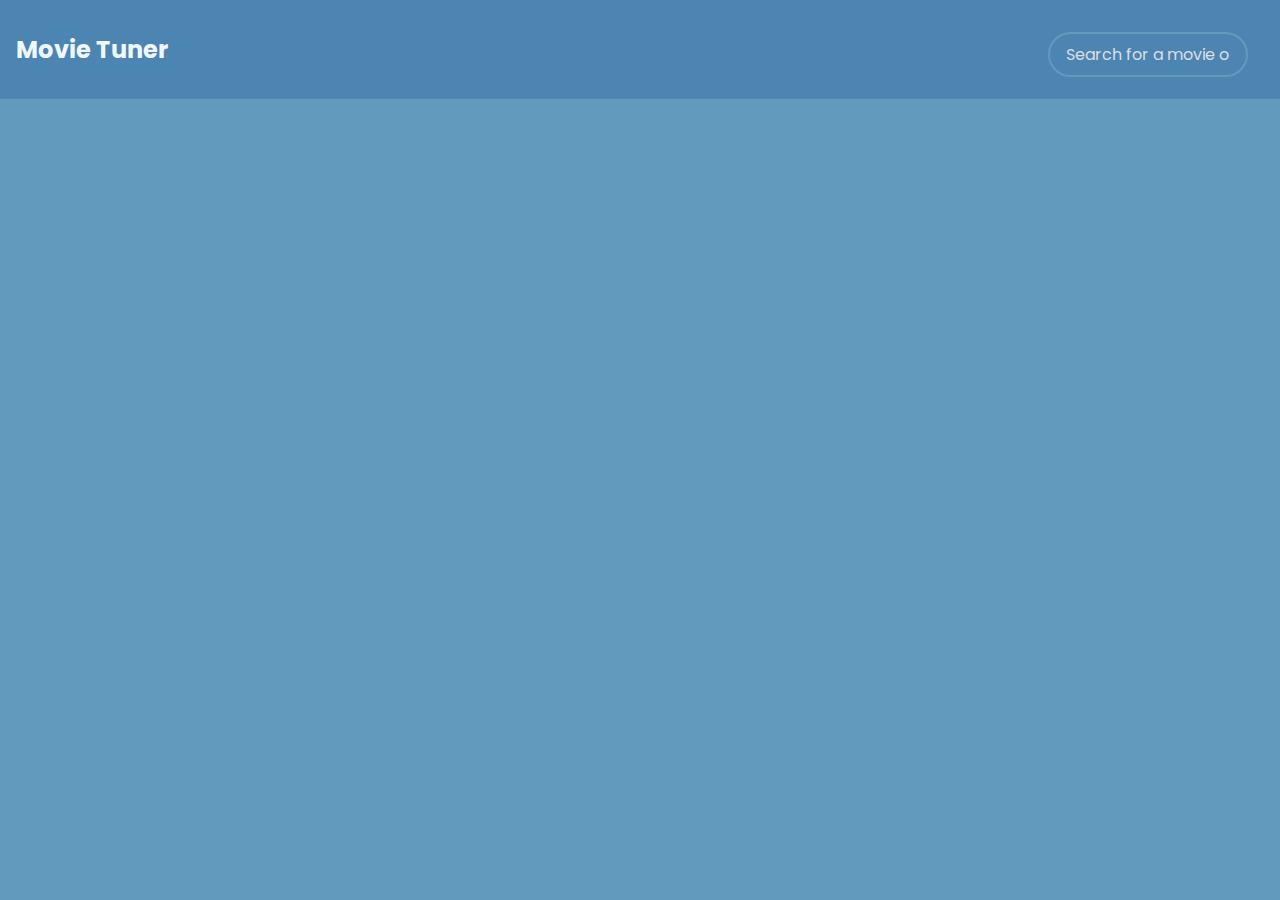
==== index.htm @ 4a4bd294 "Add initial files" ====
<!DOCTYPE html>
<html lang="en">

<head>
    <meta charset="UTF-8" />
    <meta name="description" content="Movie Tuner">
    <meta name="keywords" content="Movies, TV Shows and Actors">
    <meta name="author" content="Arya Anand">
    <meta name="application-name" content="Movie Tuner">
    <meta name="viewport" content="width=device-width, initial-scale=1.0" />
    <link rel="stylesheet" href="style.css" />
    <link rel="stylesheet" href="https://cdnjs.cloudflare.com/ajax/libs/font-awesome/4.7.0/css/font-awesome.min.css">
    <title>Movie Tuner</title>
    <link rel="shortcut icon" type="image/png" href="images/logo.png">
</head>

<body>
    <header>
        <h1 class="h1">Movie Tuner</h1>
        <form id="form" class="form">
            <input type="text" id="search" class="search" placeholder="Search for a movie or a tv show">
        </form>
    </header>
    <aside class="sidebar" id="sidebar" style="display: none;">
    </aside>
    <main id="main"></main>
    <script src="index.js" defer></script>
</body>

</html>
---- style.css ----
@import url('https://fonts.googleapis.com/css2?family=Poppins:wght@200;400&display=swap');

:root {
    --primary-color: #629abe;
    --secondary-color: #0a41893d;
}

* {
    box-sizing: border-box;
    scroll-behavior: smooth;
}

body {
    background-color: var(--primary-color);
    font-family: 'Poppins', sans-serif;
    margin: 0;
}

header {
    padding: 1rem;
    background-color: var(--secondary-color);
}

.search {
    background-color: transparent;
    border: 2px solid var(--primary-color);
    border-radius: 50px;
    font-family: inherit;
    font-size: 1rem;
    padding: 0.5rem 1rem;
    color: #fff;
    margin-right: auto;
    width: 200px;
    transition: width 200ms;
}

.search::placeholder {
    color: #dcdde6;
}

.search:focus {
    outline: none;
    background-color: var(--primary-color);
}

.search:hover {
    width: 400px;
}

.h1 {
    display: inline-block;
    color: aliceblue;
    font-size: x-large;
}

.form {
    margin: 1rem;
    float: right;
}

.navbar {
    padding: 1rem;
    display: flex;
    /* justify-content: flex-start; */
    background-color: #646bcc;
    color: #fff;
}

main {
    display: flex;
    flex-wrap: wrap;
    justify-content: space-evenly;
}

.contentCard {
    font-size: unset;
    min-width: 10%;
    max-width: 15%;
    margin: 1rem;
    background-color: var(--secondary-color);
    box-shadow: rgba(0, 0, 0, 0.25) 0px 25px 50px -12px;
    position: relative;
    overflow: hidden;
    border-radius: 3px;
    font-size: small;
}

.contentCard img {
    width: 100%;
}

.contentCard .movie-info {
    color: #eee;
    display: flex;
    align-items: center;
    justify-content: space-between;
    padding: 0.5rem 1rem;
    letter-spacing: 0.5px;
}

.contentCard .movie-info h3 {
    margin-top: 0;
}

.contentCard .movie-info span {
    background-color: var(--primary-color);
    padding: 0.25rem 0.5rem;
    border-radius: 3px;
    font-weight: bold;
}

.contentCard .overview {
    background-color: #fff;
    padding: 2rem;
    position: absolute;
    left: 0;
    bottom: 0;
    right: 0;
    max-height: 100%;
    transform: translateY(101%);
    transition: transform 0.3s ease-in;
}

.movie:hover .overview {
    color: inherit;

}

span.green {
    color: lightgreen;
}

span.orange {
    color: orange;
}

span.red {
    color: red;
}

#sidebar {
    float: right;
    max-width: 25%;
    padding: 1rem;
    background-color: var(--secondary-color);
    box-shadow: 0 4px 5px rgba(0, 0, 0, 0.2);
    border-radius: 3px;
    overflow: hidden;
    margin-top: 1rem;
    margin-bottom: 1rem;
    margin-left: auto;
    margin-right: auto;
    position: sticky;
    top: -238px;
}

.sidebar .sidebar-close-icon {
    position: absolute;
    /* top: 20px; */
    right: 20px;
    color: #fff;
    background-color: rgba(0, 0, 0, 0.404);
    padding: 0.7rem;
    border-radius: 30%;
    z-index: 10;
    text-shadow: rgba(50, 50, 93, 0.25) 0px 50px 100px -20px, rgba(0, 0, 0, 0.3) 0px 30px 60px -30px;
}

.sidebar .sidebar-close-icon:hover {
    cursor: pointer;
    text-shadow: rgba(50, 50, 93, 0.25) 0px 30px 60px -12px, rgba(0, 0, 0, 0.3) 0px 18px 36px -18px;
}

.sidebar img {
    width: 100%;
}

.sidebar .sidebar-tagline {
    font-style: oblique;
    background-color: rgba(255, 255, 255, 0.123);
    width: 100%;
    padding: 0.8rem;
    border-radius: 10px;
    box-shadow: rgba(0, 0, 0, 0.19) 0px 10px 20px, rgba(0, 0, 0, 0.23) 0px 6px 6px;
}

.sidebar .sidebar-info {
    background-color: #fff;
    padding: 1rem;
    max-height: 100%;
    margin: 1rem;
    border-radius: 5px;
    box-shadow: rgba(0, 0, 0, 0.2) 0px 18px 50px -10px;
}

.sidebar .sidebar-movie-info {
    color: #eee;
    display: flex;
    align-items: center;
    justify-content: space-between;
    padding: 0.5rem 1rem 1rem;
    letter-spacing: 0.5px;
}

.sidebar .sidebar-movie-info h3 {
    margin-top: 0;
}

.sidebar .sidebar-movie-info span {
    background-color: var(--primary-color);
    padding: 0.25rem 0.5rem;
    border-radius: 3px;
    font-weight: bold;
}

.sidebar .sidebar-movie-info a {
    color: white;
    text-decoration: none;
}

.sidebar .sidebar-movie-info a:hover {
    color: rgb(207, 207, 207);
}

.sidebar h2,
h3,
h4,
h5 {
    margin: 0.2rem;
}

#iframeSpotify {
    height: 80px;
    width: 250px;
    margin: auto;
    display: block;
    transition: width 600ms 0.6s, height 600ms;
    box-shadow: blue 0px 0px 0px 2px inset, rgb(77 133 178) 10px -10px 0px -3px, rgb(31 193 27) 10px -10px, rgb(77 133 178) 20px -20px 0px -3px, rgb(255 217 19) 20px -20px, rgb(77 133 178) 30px -30px 0px -3px, rgb(255 156 85) 30px -30px;
    transition-timing-function: ease;
}

#iframeSpotify:hover {
    height: 250px;
    width: 1000px;
}

/* LOADER STARTS*/

.lds-facebook {
    display: inline-block;
    position: absolute;
    left: 40%;
    top: 25%;
    width: 80px;
    height: 80px;
}

.lds-facebook div {
    display: inline-block;
    position: absolute;
    left: 8px;
    width: 16px;
    background: rgba(130, 223, 118, 0.692);
    animation: lds-facebook 1.2s cubic-bezier(0, 0.5, 0.5, 1) infinite;
}

.lds-facebook div:nth-child(1) {
    left: 8px;
    animation-delay: -0.24s;
}

.lds-facebook div:nth-child(2) {
    left: 32px;
    animation-delay: -0.12s;
}

.lds-facebook div:nth-child(3) {
    left: 56px;
    animation-delay: 0;
}

@keyframes lds-facebook {
    0% {
        top: 8px;
        height: 64px;
    }

    50%,
    100% {
        top: 24px;
        height: 32px;
    }
}

/* LOADER ENDS */
@media screen and (min-width: 1000px) {
    .contentCard {
        /* min-width: 200px; */
        max-width: 10%;
        font-size: x-small;

    }

}

@media screen and (min-width: 1800px) {
    .contentCard {
        min-width: 10%;
        max-width: 15%;
    }
}


@media screen and (max-width: 600px) {
    .contentCard {
        min-width: 25%;
        max-width: 40%;
    }

    header {
        text-align: center;
        background-color: var(--secondary-color);
    }

    .form {
        float: unset;
    }

    .search {
        background-color: transparent;
        border: 2px solid var(--primary-color);
        border-radius: 50px;
        font-family: inherit;
        font-size: 1rem;
        padding: 0.5rem 1rem;
        color: #fff;
        margin-right: auto;
        width: 100%;
        transition: width 200ms;
    }

    .search:hover {
        width: 100%;
    }

    #sidebar {
        float: unset;
        max-width: unset;
        padding: 1rem;
        background-color: var(--secondary-color);
        box-shadow: 0px 5px 10px 4px rgba(0, 0, 0, 0.26);
        border-radius: 0px;
        overflow: hidden;
        margin-top: 1rem;
        margin-bottom: 1rem;
        margin-left: 0px;
        margin-right: 0px;
        position: unset;
        top: unset;
    }



}
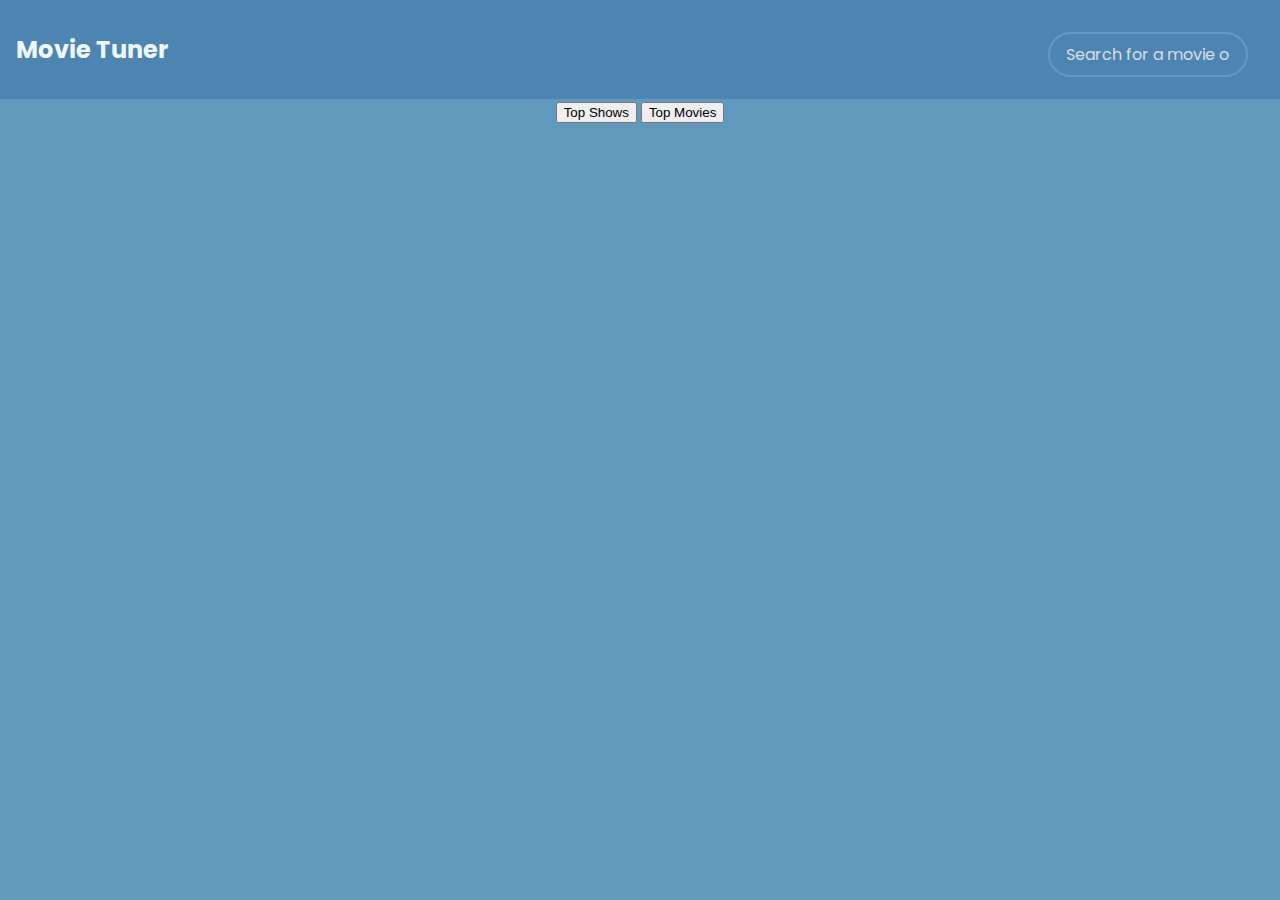
==== commit 0e3b0cff: "Updated the code with additional features" ====
--- a/index.htm
+++ b/index.htm
@@ -10,21 +10,28 @@
     <meta name="viewport" content="width=device-width, initial-scale=1.0" />
     <link rel="stylesheet" href="style.css" />
     <link rel="stylesheet" href="https://cdnjs.cloudflare.com/ajax/libs/font-awesome/4.7.0/css/font-awesome.min.css">
+    <script src="index.js" defer></script>
+
     <title>Movie Tuner</title>
     <link rel="shortcut icon" type="image/png" href="images/logo.png">
 </head>
 
 <body>
     <header>
-        <h1 class="h1">Movie Tuner</h1>
+        <h1 class="h1"><a onclick="location.reload()">Movie Tuner</a></h1>
         <form id="form" class="form">
             <input type="text" id="search" class="search" placeholder="Search for a movie or a tv show">
         </form>
     </header>
-    <aside class="sidebar" id="sidebar" style="display: none;">
-    </aside>
-    <main id="main"></main>
-    <script src="index.js" defer></script>
+    <aside class="sidebar" id="sidebar" style="display: none;"></aside>
+    <aside class="fullscreenSidebar" id="fullScreenSidebar" style="display: none;"></aside>
+    <main id="main">
+        <div class="miniNavbar" id="miniNavbar">
+            <button class="title">Top Shows</button>
+            <button class="title focus">Top Movies</button>
+        </div>
+
+    </main>
 </body>
 
-</html>+</html>
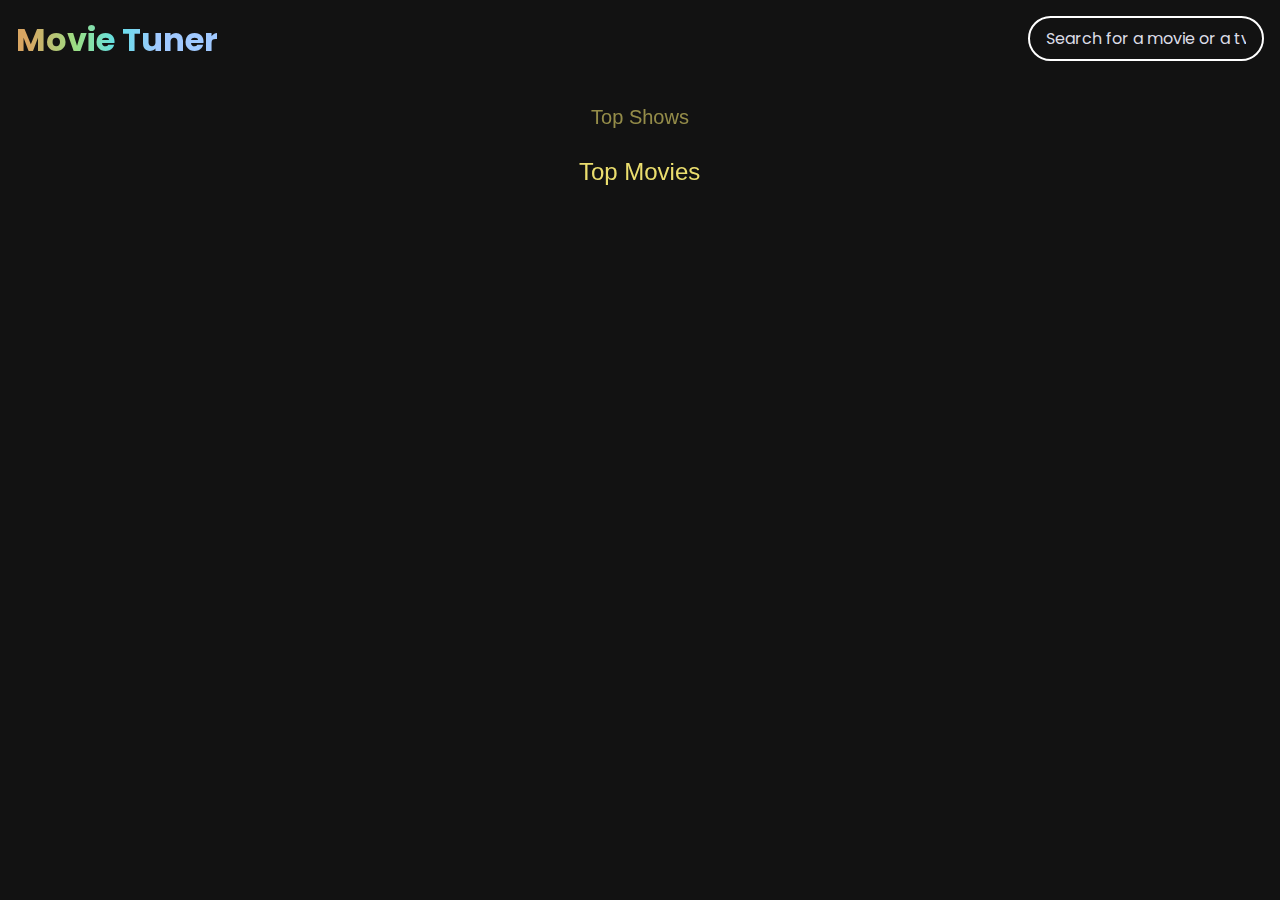
==== commit d5fcbac8: "Updated the Beta tag for the description" ====
--- a/index.htm
+++ b/index.htm
@@ -3,7 +3,7 @@
 
 <head>
     <meta charset="UTF-8" />
-    <meta name="description" content="Movie Tuner">
+    <meta name="description" content="A simple app to find the best movie or tv show to watch.">
     <meta name="keywords" content="Movies, TV Shows and Actors">
     <meta name="author" content="Arya Anand">
     <meta name="application-name" content="Movie Tuner">
--- a/style.css
+++ b/style.css
@@ -1,29 +1,57 @@
 @import url('https://fonts.googleapis.com/css2?family=Poppins:wght@200;400&display=swap');
 
 :root {
-    --primary-color: #629abe;
-    --secondary-color: #0a41893d;
+    --color-1: #121212;
+    --color-2: rgb(26, 26, 26);
+    --color-3: #B8B8B8;
+    --color-4: rgb(235, 222, 110);
+    --color-5: #ffffff;
 }
 
 * {
-    box-sizing: border-box;
+    /* user-select: none; */
+    caret-color: var(--color-5);
     scroll-behavior: smooth;
 }
 
+::selection {
+    color: #62dfe8;
+    background-color: rgba(0, 0, 0, 0.02);
+}
+
+* {
+    scrollbar-width: thin;
+    scrollbar-color: #8f54a0 #ffffff;
+}
+
+*::-webkit-scrollbar {
+    width: 20px;
+}
+
+*::-webkit-scrollbar-track {
+    background: transparent;
+}
+
+*::-webkit-scrollbar-thumb {
+    background-color: var(--color-4);
+    border-radius: 13px;
+    border: 7px solid var(--color-1);
+}
+
 body {
-    background-color: var(--primary-color);
+    background-color: var(--color-1);
     font-family: 'Poppins', sans-serif;
     margin: 0;
 }
 
 header {
     padding: 1rem;
-    background-color: var(--secondary-color);
+    background-color: var(--color-1);
 }
 
 .search {
     background-color: transparent;
-    border: 2px solid var(--primary-color);
+    border: 2px solid var(--color-5);
     border-radius: 50px;
     font-family: inherit;
     font-size: 1rem;
@@ -40,7 +68,14 @@
 
 .search:focus {
     outline: none;
-    background-color: var(--primary-color);
+    background-color: var(--color-4);
+    border-color: transparent;
+    width: 400px;
+
+}
+
+.search:focus::placeholder {
+    color: var(--color-1);
 }
 
 .search:hover {
@@ -49,40 +84,91 @@
 
 .h1 {
     display: inline-block;
-    color: aliceblue;
-    font-size: x-large;
+    color: rgb(31, 94, 150);
+    margin: 0;
+    background: linear-gradient(271deg, #a0c9ff 30%, #62dfe8 50%, #9adf85 70%, #d8a562 94%);
+    -webkit-background-clip: text;
+    background-clip: text;
+    -webkit-text-fill-color: transparent;
+}
+
+.h1 a:hover {
+    cursor: pointer;
 }
 
 .form {
-    margin: 1rem;
     float: right;
 }
 
 .navbar {
     padding: 1rem;
     display: flex;
-    /* justify-content: flex-start; */
     background-color: #646bcc;
     color: #fff;
 }
 
-main {
+.title {
+    margin: auto;
+    /* width: 100%; */
+    transition-duration: 200ms;
+    color: var(--color-4);
+    opacity: 0.6;
+    border: 1px;
+}
+
+.title:hover {
+    cursor: pointer;
+    opacity: 0.7;
+    transform: scale(1.03);
+}
+
+.miniNavbar {
+    width: 50%;
+    max-width: 250px;
+
+    text-align: center;
+    margin: auto;
+}
+
+.miniNavbar .focus {
+    transform: scale(1.2);
+    opacity: 1;
+
+}
+
+.miniNavbar button {
+    outline: none;
+    display: block;
+    background-color: transparent;
+    padding: 0.3em;
+    margin: auto;
+    margin-top: 1em;
+    font-size: 1.25em;
+}
+
+#main {
     display: flex;
     flex-wrap: wrap;
     justify-content: space-evenly;
 }
 
 .contentCard {
-    font-size: unset;
+    font-size: 1em;
     min-width: 10%;
     max-width: 15%;
     margin: 1rem;
-    background-color: var(--secondary-color);
+    background-color: var(--color-2);
     box-shadow: rgba(0, 0, 0, 0.25) 0px 25px 50px -12px;
     position: relative;
     overflow: hidden;
     border-radius: 3px;
+    transition-duration: 200ms;
     font-size: small;
+}
+
+.contentCard:hover {
+    cursor: pointer;
+    transform: scale(1.02);
 }
 
 .contentCard img {
@@ -92,7 +178,7 @@
 .contentCard .movie-info {
     color: #eee;
     display: flex;
-    align-items: center;
+    align-items: flex-start;
     justify-content: space-between;
     padding: 0.5rem 1rem;
     letter-spacing: 0.5px;
@@ -100,10 +186,11 @@
 
 .contentCard .movie-info h3 {
     margin-top: 0;
+    font-size: 1em;
 }
 
 .contentCard .movie-info span {
-    background-color: var(--primary-color);
+    background-color: rgba(255, 255, 255, 0.09);
     padding: 0.25rem 0.5rem;
     border-radius: 3px;
     font-weight: bold;
@@ -142,7 +229,7 @@
     float: right;
     max-width: 25%;
     padding: 1rem;
-    background-color: var(--secondary-color);
+    background-color: var(--color-2);
     box-shadow: 0 4px 5px rgba(0, 0, 0, 0.2);
     border-radius: 3px;
     overflow: hidden;
@@ -185,7 +272,7 @@
 }
 
 .sidebar .sidebar-info {
-    background-color: #fff;
+    background-color: #F6F6DF;
     padding: 1rem;
     max-height: 100%;
     margin: 1rem;
@@ -194,7 +281,7 @@
 }
 
 .sidebar .sidebar-movie-info {
-    color: #eee;
+    color: #F6F6DF;
     display: flex;
     align-items: center;
     justify-content: space-between;
@@ -229,92 +316,103 @@
     margin: 0.2rem;
 }
 
-#iframeSpotify {
-    height: 80px;
-    width: 250px;
-    margin: auto;
+.sidebar a {
+    text-decoration: none;
+    color: rgb(39, 163, 221);
+}
+
+.sidebar a:hover {
+    text-decoration: underline;
+}
+
+.fullscreenSidebar {
+    max-width: 90%;
+    background-color: rgba(120, 102, 222, 0.8);
+    margin: 1em auto;
+    box-shadow: 0 4px 5px rgba(0, 0, 0, 0.2);
+    border-radius: 5px;
+    padding: 1em;
+    display: flex;
+    flex-wrap: wrap;
+}
+
+.fullscreenSidebar h3 {
+    width: 100%;
+    color: whitesmoke;
+    padding: 1em 1em 2em 2em;
+    font-size: 2em;
+    text-align: center;
+}
+
+.fullscreenSidebar .tagline span {
+    font-style: oblique;
+    text-align: center;
+}
+
+.fullscreenSidebar .sidebar-image {
+    width: 50%;
+    box-sizing: border-box;
+    display: inline-block;
+}
+
+.fullscreenSidebar .sidebar-content {
+    width: 49%;
+    box-sizing: border-box;
+    display: inline-block;
+}
+
+.fullscreenSidebar img {
+    max-width: 90%;
+    border-radius: 10%;
     display: block;
-    transition: width 600ms 0.6s, height 600ms;
-    box-shadow: blue 0px 0px 0px 2px inset, rgb(77 133 178) 10px -10px 0px -3px, rgb(31 193 27) 10px -10px, rgb(77 133 178) 20px -20px 0px -3px, rgb(255 217 19) 20px -20px, rgb(77 133 178) 30px -30px 0px -3px, rgb(255 156 85) 30px -30px;
-    transition-timing-function: ease;
-}
-
-#iframeSpotify:hover {
-    height: 250px;
-    width: 1000px;
+    margin-left: auto;
+    margin-right: auto;
+}
+
+.fullscreenSidebar .sidebar-info {
+    background-color: #F6F6DF;
+    padding: 1rem;
+    max-height: 100%;
+    margin: 1rem;
+    border-radius: 5px;
+    box-shadow: rgba(0, 0, 0, 0.2) 0px 18px 50px -10px;
 }
 
 /* LOADER STARTS*/
-
-.lds-facebook {
-    display: inline-block;
-    position: absolute;
-    left: 40%;
-    top: 25%;
-    width: 80px;
-    height: 80px;
-}
-
-.lds-facebook div {
-    display: inline-block;
-    position: absolute;
-    left: 8px;
-    width: 16px;
-    background: rgba(130, 223, 118, 0.692);
-    animation: lds-facebook 1.2s cubic-bezier(0, 0.5, 0.5, 1) infinite;
-}
-
-.lds-facebook div:nth-child(1) {
-    left: 8px;
-    animation-delay: -0.24s;
-}
-
-.lds-facebook div:nth-child(2) {
-    left: 32px;
-    animation-delay: -0.12s;
-}
-
-.lds-facebook div:nth-child(3) {
-    left: 56px;
-    animation-delay: 0;
-}
-
-@keyframes lds-facebook {
-    0% {
-        top: 8px;
-        height: 64px;
-    }
-
-    50%,
-    100% {
-        top: 24px;
-        height: 32px;
-    }
-}
-
 /* LOADER ENDS */
 @media screen and (min-width: 1000px) {
     .contentCard {
-        /* min-width: 200px; */
+        min-width: 150px;
         max-width: 10%;
-        font-size: x-small;
-
+        font-size: 0.85em;
+        max-height: 25vw;
     }
 
 }
 
 @media screen and (min-width: 1800px) {
     .contentCard {
-        min-width: 10%;
-        max-width: 15%;
-    }
-}
-
-
-@media screen and (max-width: 600px) {
+        min-width: 180px;
+        max-width: 10%;
+    }
+}
+
+@media screen and (max-width: 1000px) {
     .contentCard {
-        min-width: 25%;
+        min-width: 150px;
+        max-width: 20%;
+    }
+
+    #sidebar {
         max-width: 40%;
+    }
+}
+
+@media screen and (max-width: 622px) {
+    .contentCard {
+        min-width: 150px;
+        max-width: 20%;
+        border-radius: 10% 10% 3% 3%;
     }
 
     header {
@@ -328,7 +426,7 @@
 
     .search {
         background-color: transparent;
-        border: 2px solid var(--primary-color);
+        border: 2px solid var(--color-3);
         border-radius: 50px;
         font-family: inherit;
         font-size: 1rem;
@@ -337,6 +435,8 @@
         margin-right: auto;
         width: 100%;
         transition: width 200ms;
+        box-sizing: border-box;
+        margin: 1em auto;
     }
 
     .search:hover {
@@ -351,14 +451,59 @@
         box-shadow: 0px 5px 10px 4px rgba(0, 0, 0, 0.26);
         border-radius: 0px;
         overflow: hidden;
-        margin-top: 1rem;
-        margin-bottom: 1rem;
-        margin-left: 0px;
-        margin-right: 0px;
+        margin: 1em;
         position: unset;
         top: unset;
-    }
-
-
-
-}+        /* text-align: center; */
+    }
+
+    #sidebar img {
+        max-width: 70%;
+        margin: 1em 14%;
+        box-shadow: rgba(0, 0, 0, 0.09) 0px 2px 1px,
+            rgba(0, 0, 0, 0.09) 0px 4px 2px,
+            rgba(0, 0, 0, 0.09) 0px 8px 4px,
+            rgba(0, 0, 0, 0.09) 0px 16px 8px,
+            rgba(0, 0, 0, 0.09) 0px 32px 16px;
+        border-radius: 5%;
+    }
+
+    .fullscreenSidebar {
+        flex-direction: column;
+        align-items: center;
+        margin: 1em;
+    }
+
+    .fullscreenSidebar img {
+        /* width: 90%;s */
+        border-radius: 10%;
+        /* display: block; */
+        margin: auto;
+        max-width: 100%;
+    }
+
+    .fullscreenSidebar .sidebar-info {
+        background-color: #F6F6DF;
+        padding: 1rem;
+        max-height: 100%;
+        margin: 1rem;
+        border-radius: 5px;
+        box-shadow: rgba(0, 0, 0, 0.2) 0px 18px 50px -10px;
+    }
+
+    .fullscreenSidebar h3 {
+        width: 100%;
+        color: whitesmoke;
+        padding-top: 1em;
+        padding-bottom: 1em;
+        font-size: 2em;
+        box-sizing: border-box;
+    }
+
+    .fullscreenSidebar .sidebar-content {
+        width: 100%;
+        box-sizing: border-box;
+        display: inline-block;
+    }
+
+}
